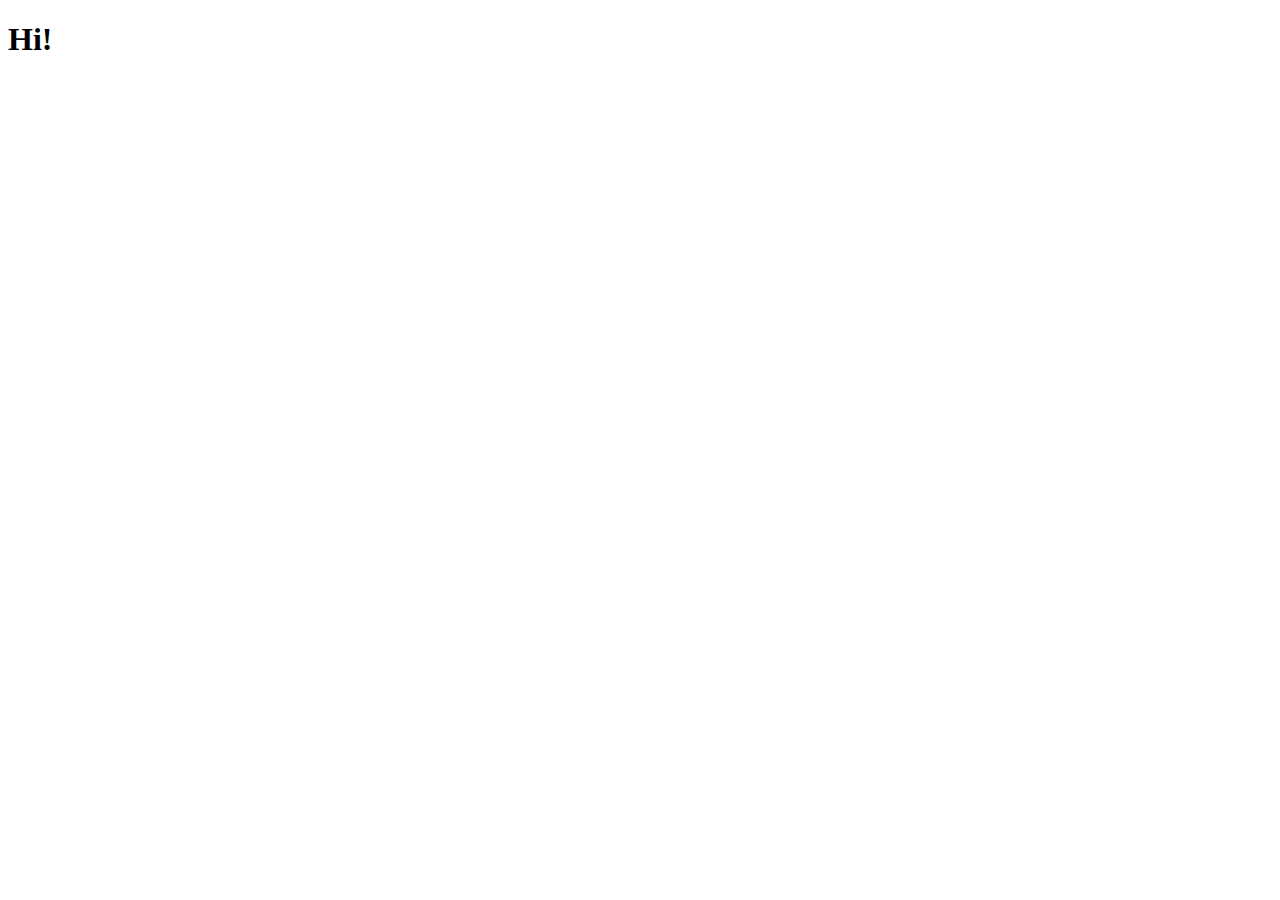
==== index.html @ baea4a7b "create project with html css and scripts files" ====
<!DOCTYPE html>
<html lang="en">
<head>
  <!-- <link href="css/bootstrap.css" rel="stylesheet" type="text/css"> -->
  <link href="css/styles.css" rel="stylesheet" type="text/css">
  <!-- <script src="js/jquery-3.5.1.js"></script> -->
  <script src="js/scripts.js"></script>
  <title>Test doc</title>
</head>
<body>
  <h1>Hi!</h1>
</body>
</html>
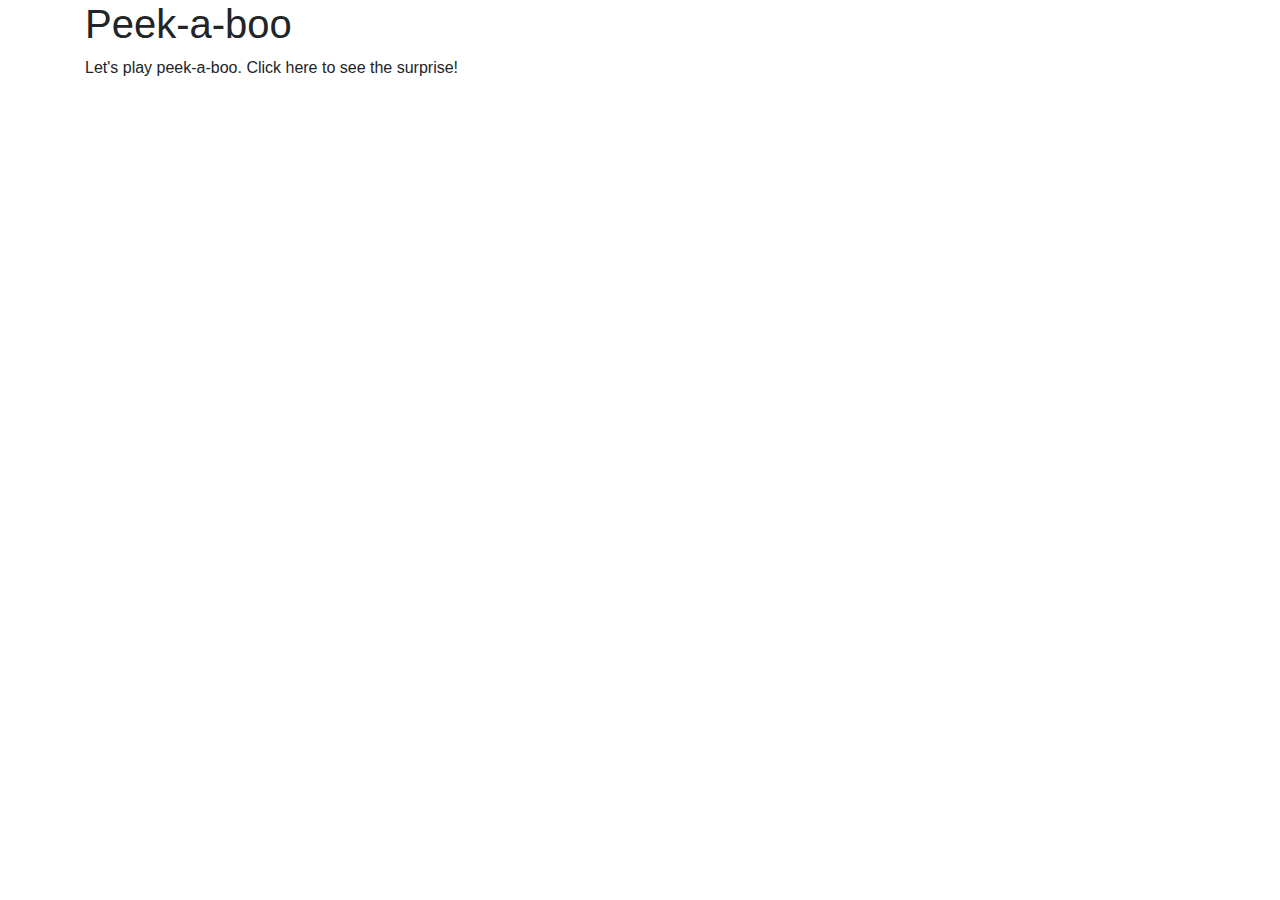
==== commit bbc23ff2: "start peek-a-boo project" ====
--- a/index.html
+++ b/index.html
@@ -1,13 +1,24 @@
 <!DOCTYPE html>
-<html lang="en">
+<html lang="en-US">
 <head>
-  <!-- <link href="css/bootstrap.css" rel="stylesheet" type="text/css"> -->
+  <link href="css/bootstrap.css" rel="stylesheet" type="text/css">
   <link href="css/styles.css" rel="stylesheet" type="text/css">
-  <!-- <script src="js/jquery-3.5.1.js"></script> -->
+  <script src="js/jquery-3.5.1.js"></script>
   <script src="js/scripts.js"></script>
-  <title>Test doc</title>
+  <title>Peek-a-boo</title>
 </head>
 <body>
-  <h1>Hi!</h1>
+  <div class="container">
+    <h1>Peek-a-boo</h1>
+
+    <div class="walrus-hidden">
+      <p>Let's play peek-a-boo. Click here to see the surprise!</p>
+    </div>
+
+    <div class="walrus-showing">
+      <p>What a cute Walrus! Click here to hide her again</p>
+      <img src="img/walrus.jpeg">
+    </div>
+  </div>
 </body>
 </html>--- a/css/styles.css
+++ b/css/styles.css
@@ -0,0 +1,3 @@
+.walrus-showing{
+  display:none;
+}
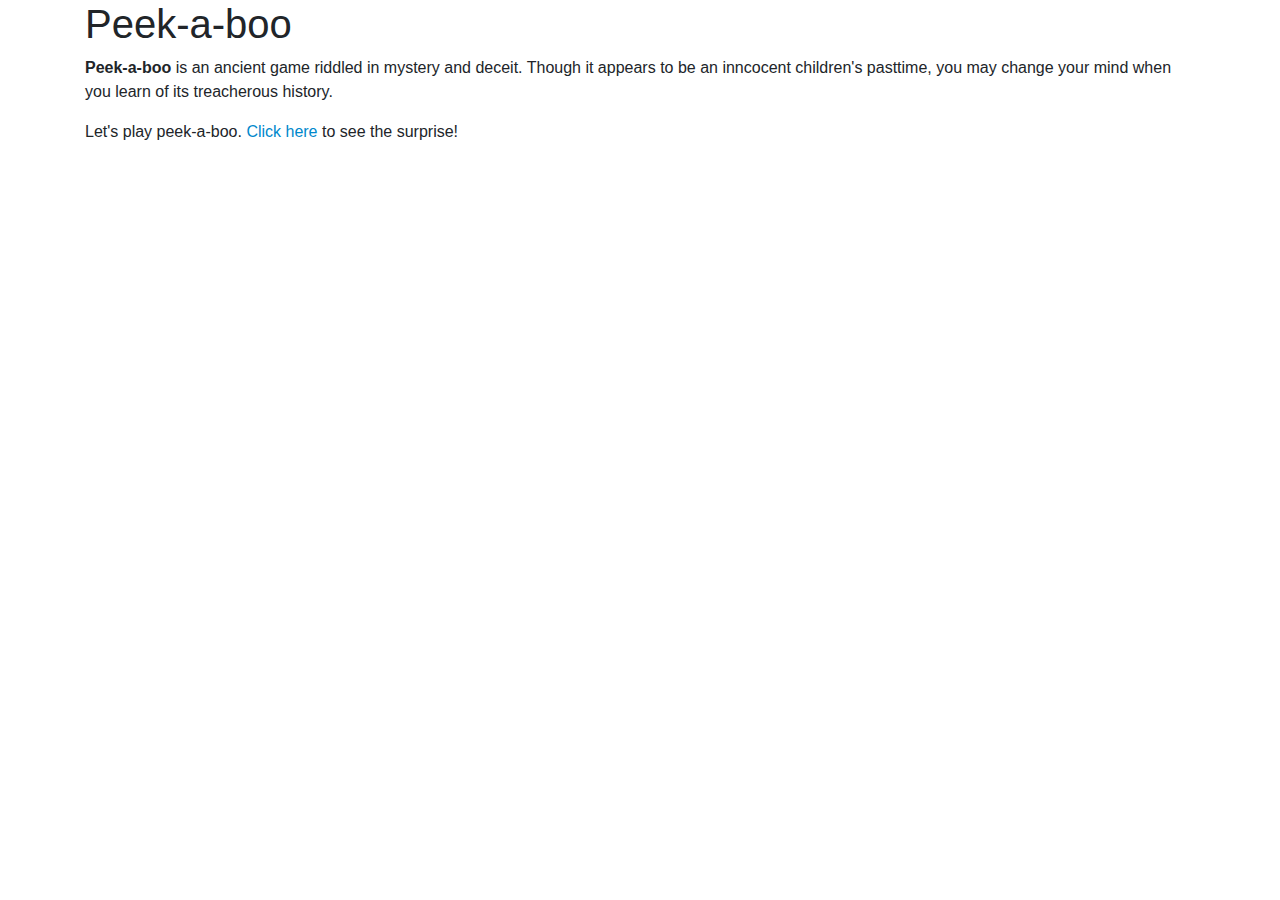
==== commit 9ccae307: "change class to ids" ====
--- a/index.html
+++ b/index.html
@@ -10,13 +10,14 @@
 <body>
   <div class="container">
     <h1>Peek-a-boo</h1>
+    <p><strong>Peek-a-boo</strong> is an ancient game riddled in mystery and deceit. Though it appears to be an inncocent children's pasttime, you may change your mind when you learn of its treacherous history.</p>
 
-    <div class="walrus-hidden">
-      <p>Let's play peek-a-boo. Click here to see the surprise!</p>
+    <div id="walrus-hidden">
+      <p>Let's play peek-a-boo. <span class="clickable">Click here</span>  to see the surprise!</p>
     </div>
 
-    <div class="walrus-showing">
-      <p>What a cute Walrus! Click here to hide her again</p>
+    <div id="walrus-showing">
+      <p>What a cute Walrus! <span class="clickable">Click here</span> to hide her again</p>
       <img src="img/walrus.jpeg">
     </div>
   </div>
--- a/css/styles.css
+++ b/css/styles.css
@@ -1,3 +1,13 @@
-.walrus-showing{
+#walrus-showing {
   display:none;
 }
+
+.clickable {
+  cursor: pointer;
+  color: #0088cc;
+}
+
+.clickable:hover {
+  text-decoration: underline;
+}
+
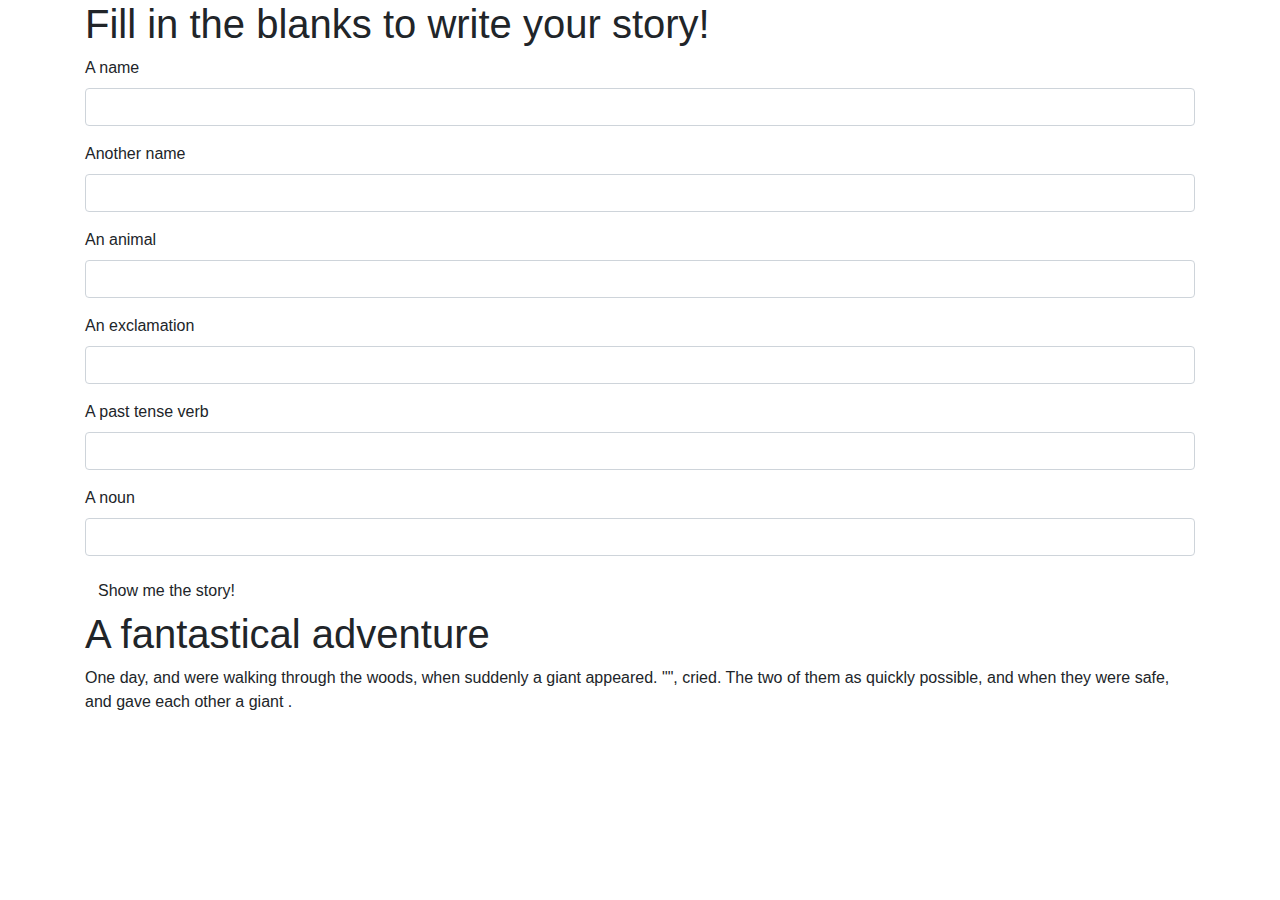
==== commit 5736de19: "create initial project" ====
--- a/index.html
+++ b/index.html
@@ -4,21 +4,48 @@
   <link href="css/bootstrap.css" rel="stylesheet" type="text/css">
   <link href="css/styles.css" rel="stylesheet" type="text/css">
   <script src="js/jquery-3.5.1.js"></script>
-  <script src="js/scripts.js"></script>
-  <title>Peek-a-boo</title>
+  <script src="js/scipts.js"></script>
+  <title>A fantastical adventure</title>
 </head>
 <body>
   <div class="container">
-    <h1>Peek-a-boo</h1>
-    <p><strong>Peek-a-boo</strong> is an ancient game riddled in mystery and deceit. Though it appears to be an inncocent children's pasttime, you may change your mind when you learn of its treacherous history.</p>
+    <h1>Fill in the blanks to write your story!</h1>
+    <div>
+      <form id="formOne">
+        <div class="form-group">
+          <label for="person1">A name</label>
+          <input id="person1" class="form-control" type="text">
+        </div>
+        <div class="form-group">
+          <label for="person2">Another name</label>
+          <input id="person2" class="form-control" type="text">
+        </div>
+        <div class="form-group">
+          <label for="animal">An animal</label>
+          <input id="animal" class="form-control" type="text">
+        </div>
+        <div class="form-group">
+          <label for="exclamation">An exclamation</label>
+          <input id="exclamation" class="form-control" type="text">
+        </div>
+        <div class="form-group">
+          <label for="verb">A past tense verb</label>
+          <input id="verb" class="form-control" type="text">
+        </div>
+        <div class="form-group">
+          <label for="noun">A noun</label>
+          <input id="noun" class="form-control" type="text">
+        </div>
 
-    <div id="walrus-hidden">
-      <p>Let's play peek-a-boo. <span class="clickable">Click here</span>  to see the surprise!</p>
+        <button type="submit" class="btn">Show me the story!</button>
+      </form>
     </div>
 
-    <div id="walrus-showing">
-      <p>What a cute Walrus! <span class="clickable">Click here</span> to hide her again</p>
-      <img src="img/walrus.jpeg">
+    <div id="story">
+      <h1>A fantastical adventure</h1>
+      <p>
+        One day, <span class="person1"></span> and <span class="person2"></span> were walking through the woods, when suddenly a giant <span class="animal"></span> appeared. "<span class="exclamation"></span>", <span class="person1"></span> cried. The two of them <span class="verb"></span> as quickly possible, and when they were safe, <span class="person1"></span> and <span class="person2"></span> gave each other a giant <span class="noun"></span>.
+      </p>
     </div>
   </div>
 </body>
--- a/css/styles.css
+++ b/css/styles.css
@@ -1,13 +1 @@
-#walrus-showing {
-  display:none;
-}
 
-.clickable {
-  cursor: pointer;
-  color: #0088cc;
-}
-
-.clickable:hover {
-  text-decoration: underline;
-}
-
